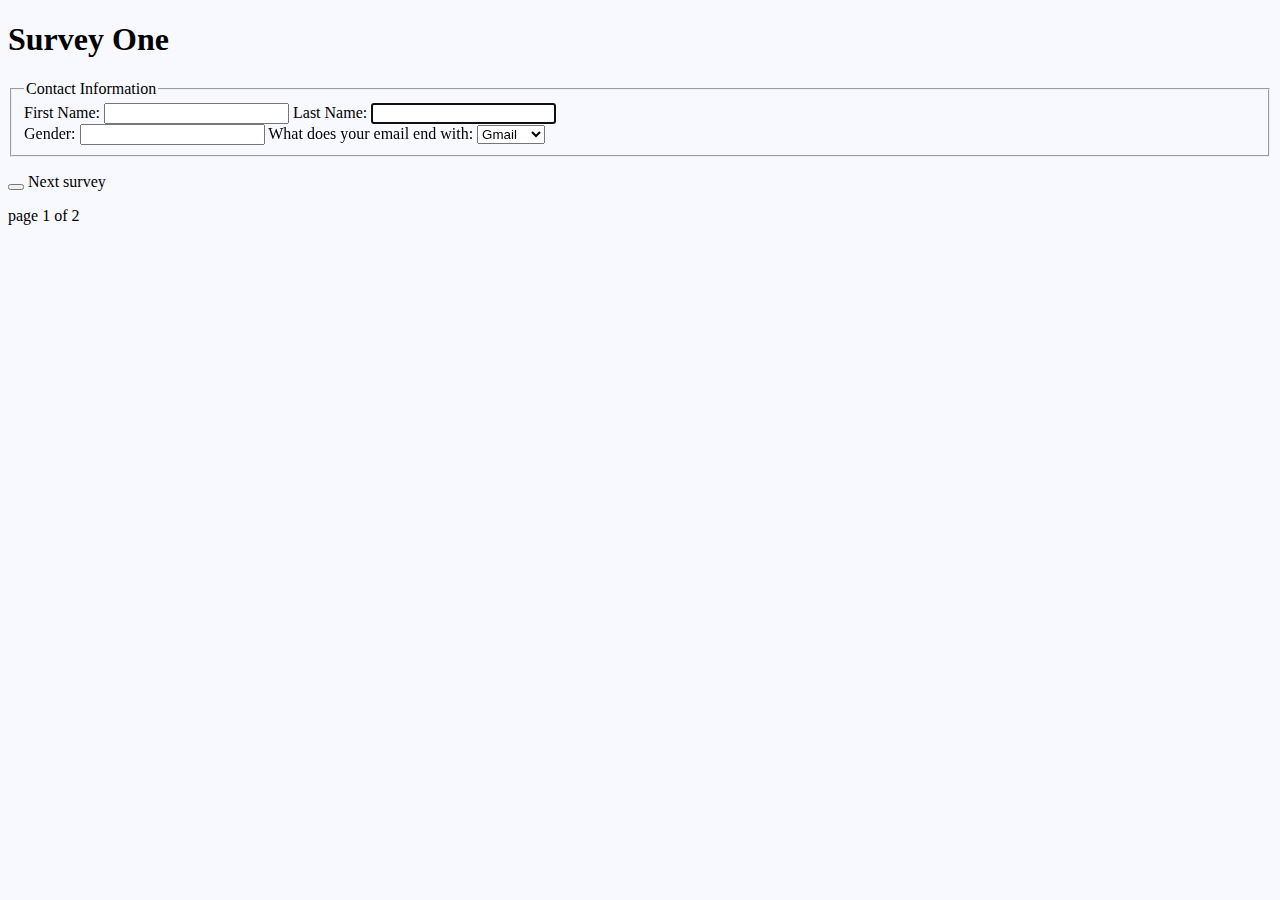
==== surveyone.html @ e65b74ac "first go around" ====
<!DOCTYPE html>
<html lang="en">
<head>
    <meta charset="UTF-8">
    <meta http-equiv="X-UA-Compatible" content="IE=edge">
    <meta name="viewport" content="width=device-width, initial-scale=1.0">
    <title>Survey One</title>
    <link rel="stylesheet" href="./CSS/StyleSheet.css">
</head>
<body>
    <h1>Survey One</h1>
    <form>
        <fieldset>
            <legend>
                Contact Information
                <div></div>
            </legend>
            <label for="fname"> First Name:
                <input id="fname" type="text">
            </label>
            <label for="lname"> Last Name:
                <input id="lname" type="text" autofocus>
            </label>
            <div></div>
            <label for="gen"> Gender:
                <input id="gen" type="text">
            </label>
            <label for="email">What does your email end with:</label>

            <select name="email" id="email">
             <option value="gmail">Gmail</option>
             <option value="uiowa">UIowa</option>
            <option value="yahoo">Yahoo</option>
            <option value="hotmail">Hotmail</option>
            </select>
        </fieldset>
    </form>
    <p>
    <button onclick="window.location.href='./surveytwo.html';"></button>
        Next survey </p>
    <p>page 1 of 2</p>
</body>
</html>
---- CSS/StyleSheet.css ----
body {background-color: ghostwhite;}
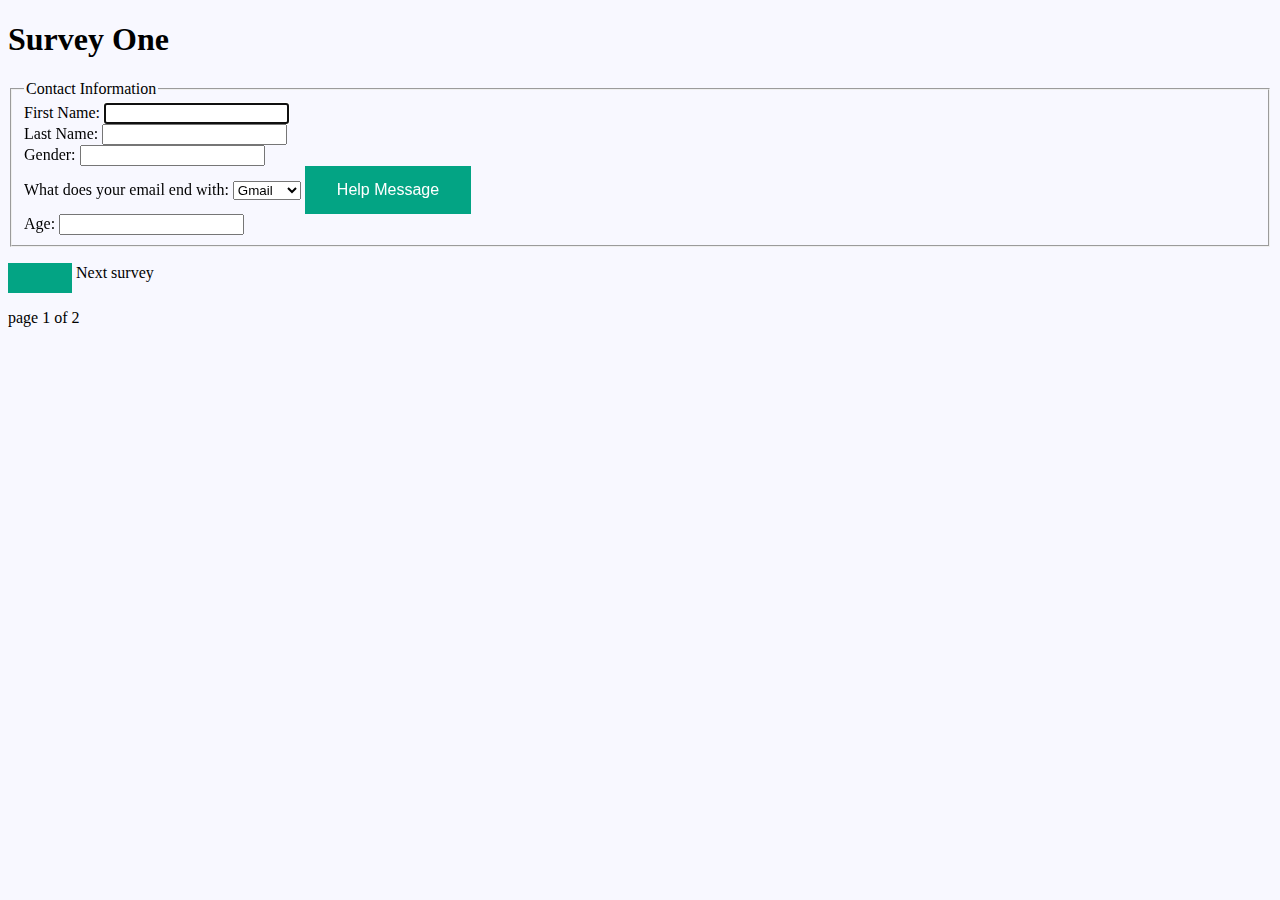
==== commit 7a9ef67a: "close" ====
--- a/surveyone.html
+++ b/surveyone.html
@@ -5,7 +5,7 @@
     <meta http-equiv="X-UA-Compatible" content="IE=edge">
     <meta name="viewport" content="width=device-width, initial-scale=1.0">
     <title>Survey One</title>
-    <link rel="stylesheet" href="./CSS/StyleSheet.css">
+    <link rel="StyleSheet" href="./CSS/StyleSheet.css">
 </head>
 <body>
     <h1>Survey One</h1>
@@ -16,15 +16,17 @@
                 <div></div>
             </legend>
             <label for="fname"> First Name:
-                <input id="fname" type="text">
+                <input id="fname" type="text" autofocus required>
             </label>
+            <nav></nav>
             <label for="lname"> Last Name:
-                <input id="lname" type="text" autofocus>
+                <input id="lname" type="text"> 
             </label>
             <div></div>
             <label for="gen"> Gender:
                 <input id="gen" type="text">
             </label>
+            <nav></nav>
             <label for="email">What does your email end with:</label>
 
             <select name="email" id="email">
@@ -33,6 +35,21 @@
             <option value="yahoo">Yahoo</option>
             <option value="hotmail">Hotmail</option>
             </select>
+            <button ondblclick="myalert()">
+                Help Message
+            </button>
+              
+            <script>
+                function myalert() {
+                    alert("For example if your email is joemama@hotmail.com" +
+                        " select 'hotmail'."
+                                );
+                }
+            </script>
+            <div></div>
+            <label for="age"> Age:
+                <input id="age" type="number">
+            </label>
         </fieldset>
     </form>
     <p>
--- a/CSS/StyleSheet.css
+++ b/CSS/StyleSheet.css
@@ -1 +1,11 @@
 body {background-color: ghostwhite;}
+button {
+    background-color: #03a484;
+    border: none;
+    color: white;
+    padding: 15px 32px;
+    text-align: center;
+    text-decoration: none;
+    display: inline-block;
+    font-size: 16px;
+  }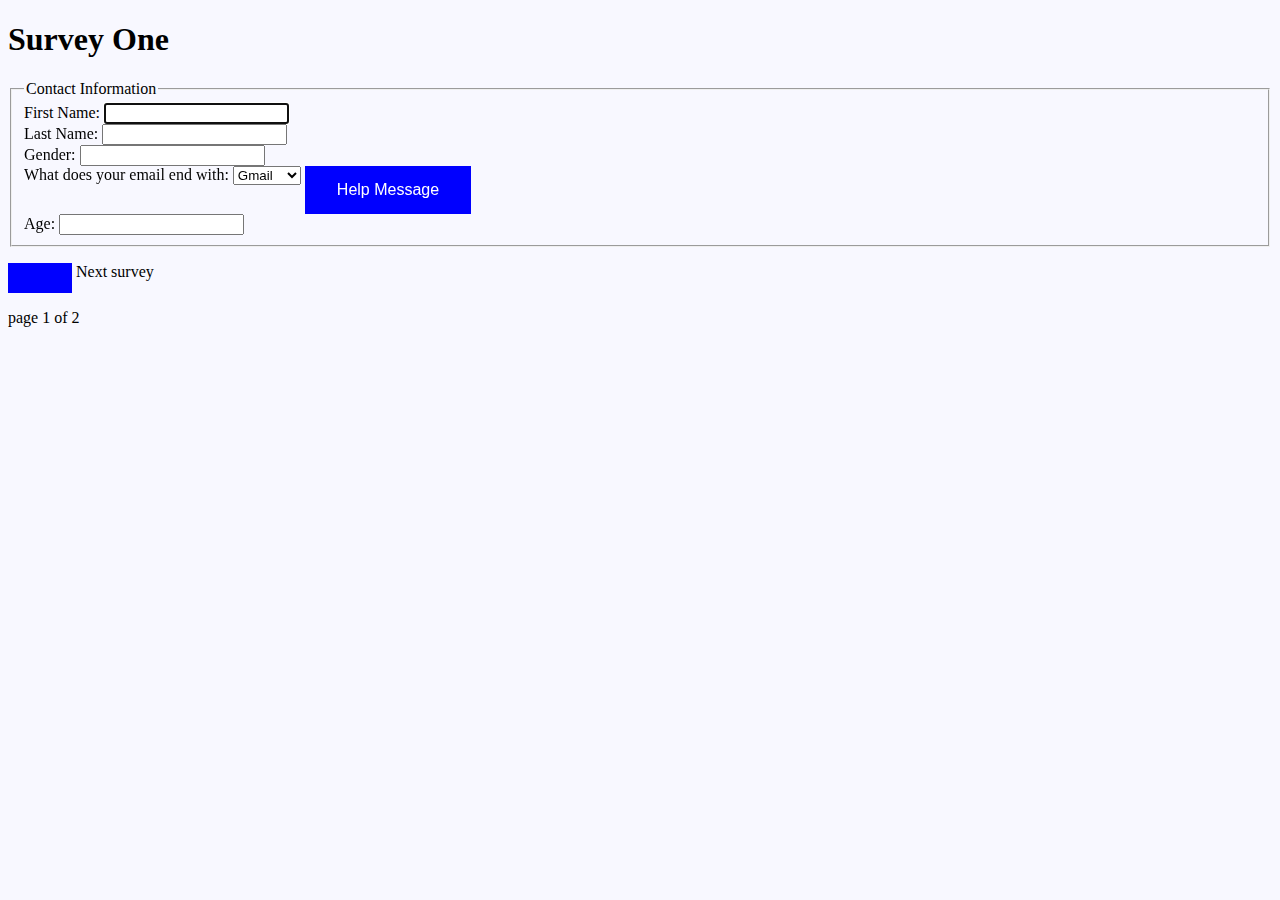
==== commit cccbf6ea: "webform version 1.0" ====
--- a/surveyone.html
+++ b/surveyone.html
@@ -13,8 +13,9 @@
         <fieldset>
             <legend>
                 Contact Information
-                <div></div>
+                
             </legend>
+            <div></div>
             <label for="fname"> First Name:
                 <input id="fname" type="text" autofocus required>
             </label>
@@ -53,7 +54,7 @@
         </fieldset>
     </form>
     <p>
-    <button onclick="window.location.href='./surveytwo.html';"></button>
+    <button onclick="window.location.href='./surveytwo.html';" value="button"></button>
         Next survey </p>
     <p>page 1 of 2</p>
 </body>
--- a/CSS/StyleSheet.css
+++ b/CSS/StyleSheet.css
@@ -1,6 +1,6 @@
 body {background-color: ghostwhite;}
 button {
-    background-color: #03a484;
+    background-color: blue;
     border: none;
     color: white;
     padding: 15px 32px;
@@ -8,4 +8,5 @@
     text-decoration: none;
     display: inline-block;
     font-size: 16px;
+    vertical-align: top;
   }